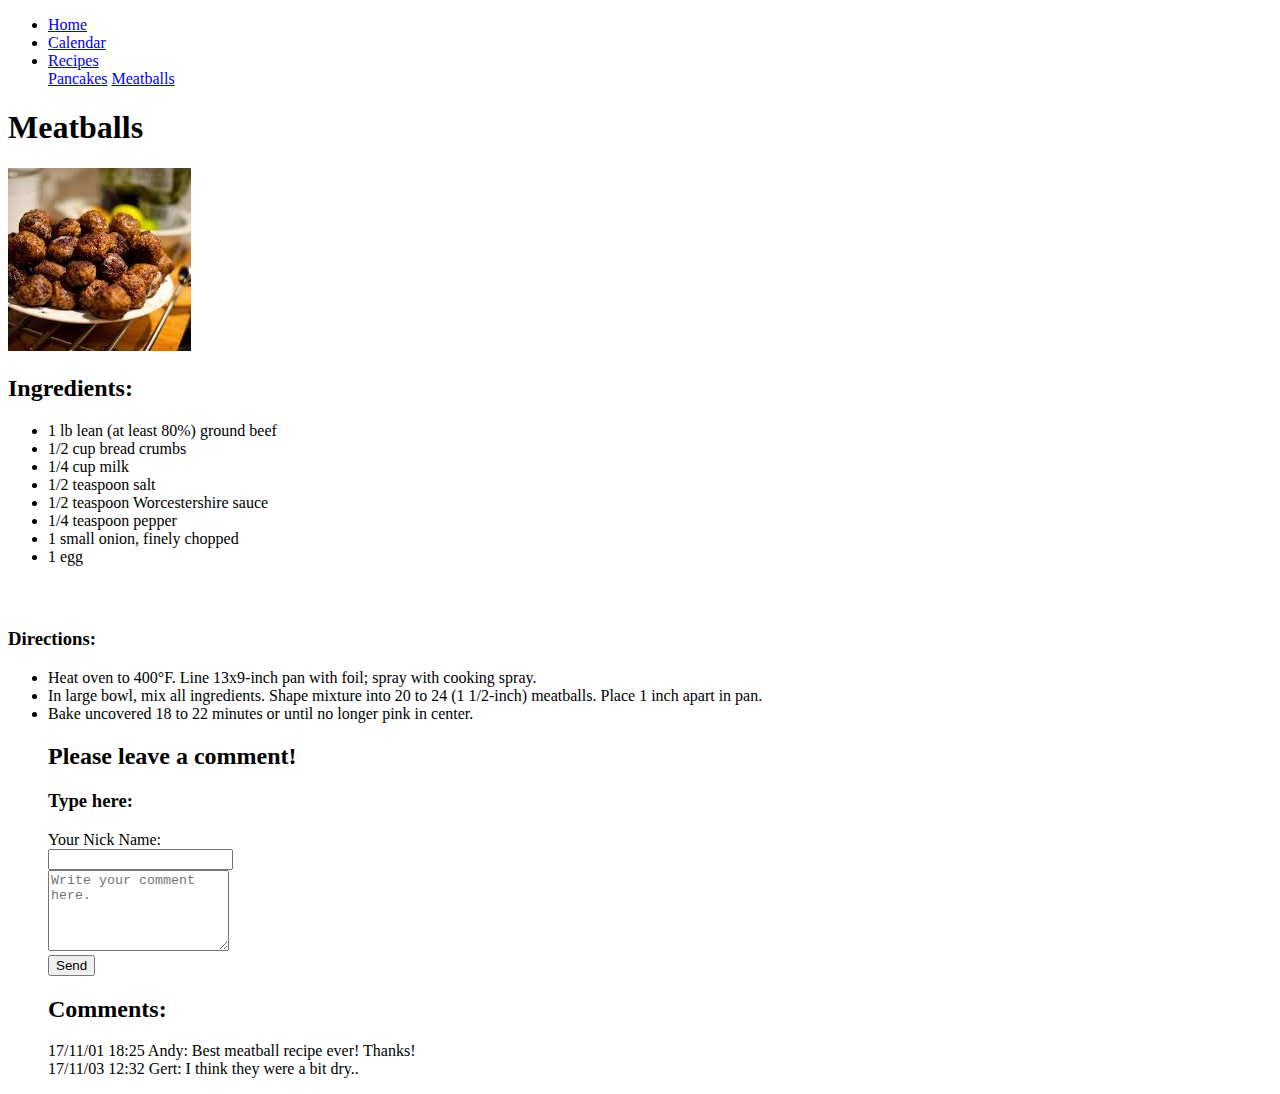
==== meatballs.html @ 642e1f78 "Update meatballs.html" ====
<!DOCTYPE html>
<html>
<head>
	<title>MeatballPage</title>
	<link href="reset.css" rel="stylesheet" type="text/css">
	<link href="website.css" rel="stylesheet" type="text/css">

</head>
<body>
<div class="menu_bar">
<ul>
  <li><a href="index.html">Home</a></li>
  <li><a href="calendar.html">Calendar</a></li>
  <li class="dropdown">
    <a id="active" href="javascript:void(0)" class="dropbtn">Recipes</a>
    <div class="dropdown-content">
      <a href="pancakes.html">Pancakes</a>
      <a id="active" href="meatballs.html">Meatballs</a>
    </div>
  </li>
</ul>
</div>
<div class="grid12-6">



<div class="inner_box_recipe">
	<h1>Meatballs</h1>
	<img src="Resources/meatballs2.jpg" alt="Image of Meatballs">
	<div class="text">

	<h2>Ingredients:</h2>
		<ul>
		   <li>1 lb lean (at least 80%) ground beef</li>
		   <li>1/2 cup bread crumbs</li>
		   <li>1/4 cup milk</li>
		   <li>1/2 teaspoon salt</li>
		   <li>1/2 teaspoon Worcestershire sauce</li>
		   <li>1/4 teaspoon pepper</li>
		   <li>1 small onion, finely chopped</li>
		   <li>1 egg</li>
		</ul>
	</div>
	<h3><br><br>Directions:</h3>
	<ul>
		<li>Heat oven to 400°F. Line 13x9-inch pan with foil; spray with cooking spray.</li>
		<li>In large bowl, mix all ingredients. Shape mixture into 20 to 24 (1 1/2-inch) meatballs. Place 1 inch apart in pan. </li>
		<li>Bake uncovered 18 to 22 minutes or until no longer pink in center. </li>

<div class="comment">
	<h2>Please leave a comment!</h2>
	<h3>Type here:</h3>

	<form>
		<div class="nickName">
		<label for="nickName">Your Nick Name:<br></label>
    	<input type="text" id="nickName" class='text-author'/>
    	</div>
    	<div class="textarea">
    	<textarea type="text" id= "entry" rows = 5 placeholder="Write your comment here."></textarea>
    	</div>
    	<div class="submit">
    	<input type="submit" value="Send">
    	</div>


    </form>
    <h2>Comments:</h2>
    <p> 17/11/01 18:25 Andy: Best meatball recipe ever! Thanks!<br>17/11/03 12:32 Gert: I think they were a bit dry.. </p>
    </div>
</div>

</div>

</div>

</body></html>
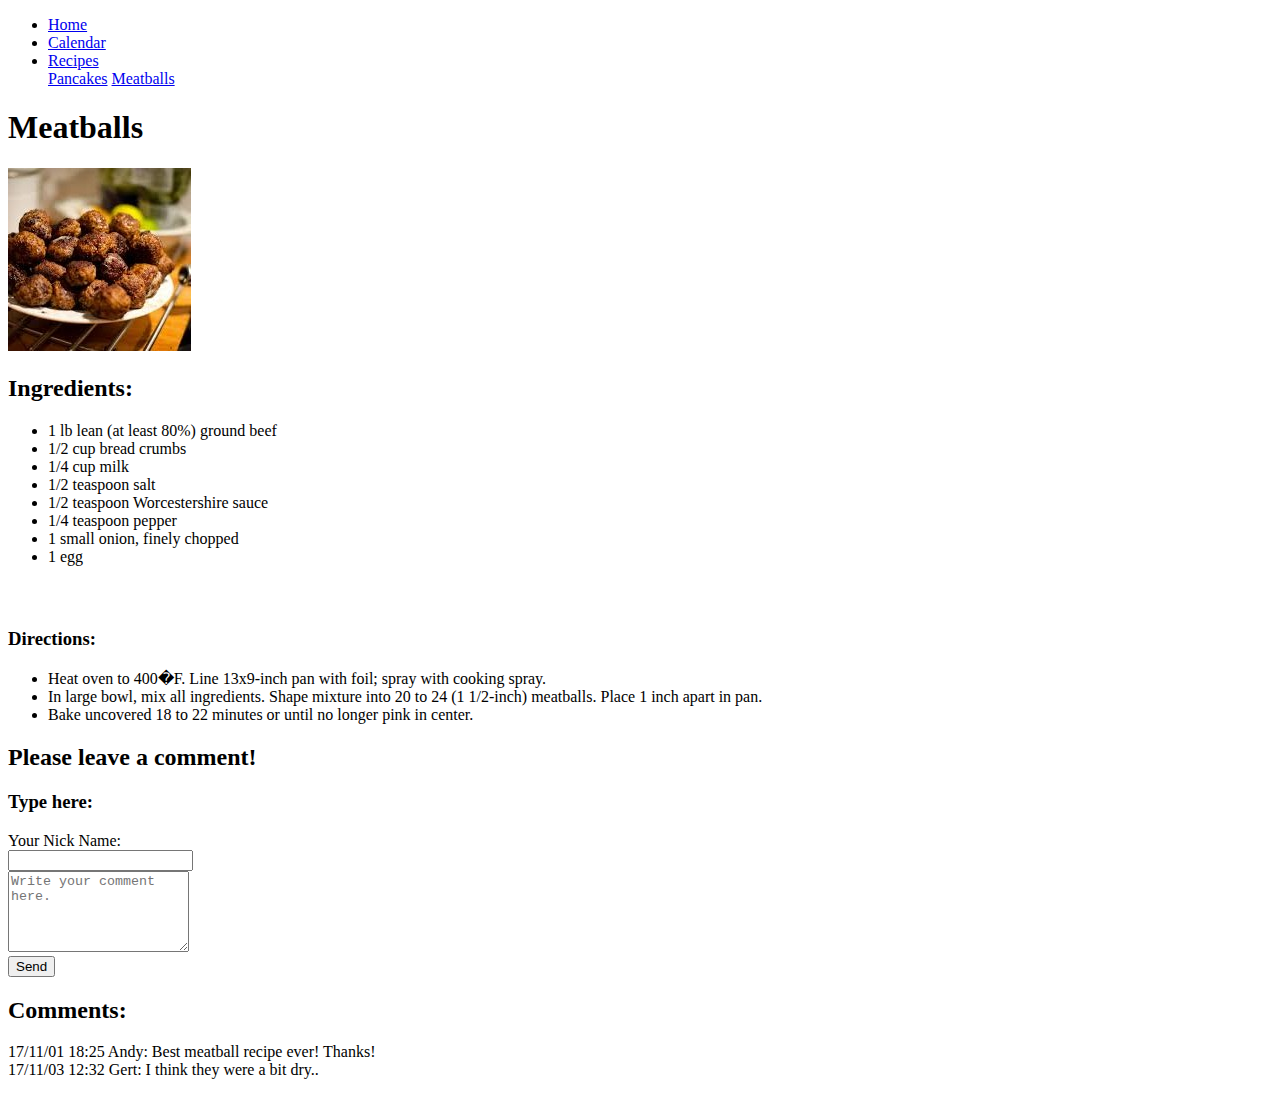
==== commit 10179be5: "Add files via upload" ====
--- a/meatballs.html
+++ b/meatballs.html
@@ -15,7 +15,7 @@
     <a id="active" href="javascript:void(0)" class="dropbtn">Recipes</a>
     <div class="dropdown-content">
       <a href="pancakes.html">Pancakes</a>
-      <a id="active" href="meatballs.html">Meatballs</a>
+      <a id="active2" href="meatballs.html">Meatballs</a>
     </div>
   </li>
 </ul>
@@ -43,9 +43,10 @@
 	</div>
 	<h3><br><br>Directions:</h3>
 	<ul>
-		<li>Heat oven to 400°F. Line 13x9-inch pan with foil; spray with cooking spray.</li>
+		<li>Heat oven to 400�F. Line 13x9-inch pan with foil; spray with cooking spray.</li>
 		<li>In large bowl, mix all ingredients. Shape mixture into 20 to 24 (1 1/2-inch) meatballs. Place 1 inch apart in pan. </li>
 		<li>Bake uncovered 18 to 22 minutes or until no longer pink in center. </li>
+	</ul>
 
 <div class="comment">
 	<h2>Please leave a comment!</h2>
@@ -57,7 +58,7 @@
     	<input type="text" id="nickName" class='text-author'/>
     	</div>
     	<div class="textarea">
-    	<textarea type="text" id= "entry" rows = 5 placeholder="Write your comment here."></textarea>
+    	<textarea id= "entry" rows = 5 placeholder="Write your comment here."></textarea>
     	</div>
     	<div class="submit">
     	<input type="submit" value="Send">
@@ -68,10 +69,10 @@
     <h2>Comments:</h2>
     <p> 17/11/01 18:25 Andy: Best meatball recipe ever! Thanks!<br>17/11/03 12:32 Gert: I think they were a bit dry.. </p>
     </div>
-</div>
+
 
 </div>
 
 </div>
 
-</body></html>
+</body></html>